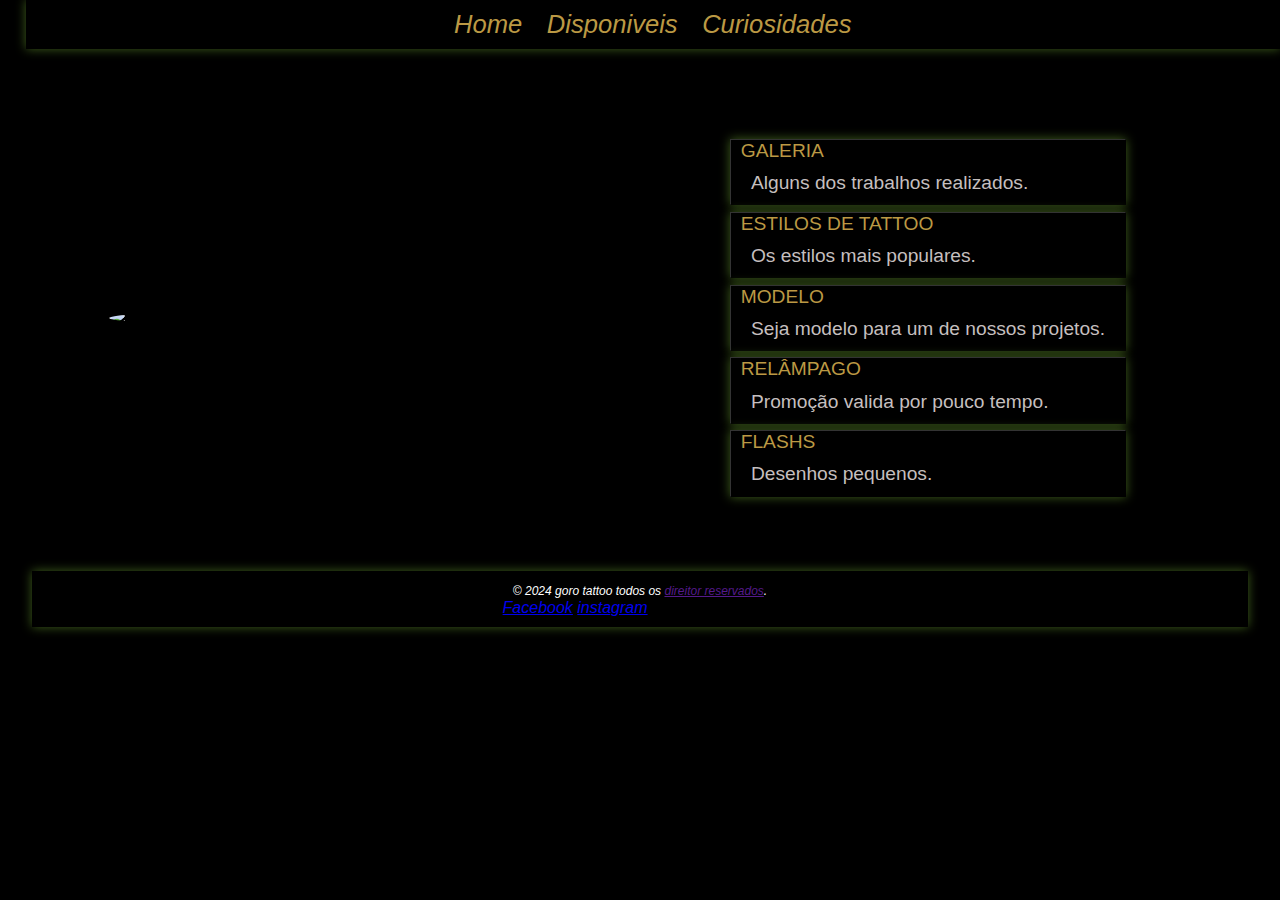
==== index.html @ a53dd67e "leve alteração na pagina construcao" ====
<!DOCTYPE html>
<html lang="pt-br">
<head>
    <meta charset="UTF-8">
    <meta name="viewport" content="width=device-width, initial-scale=1.0">
    <link rel="stylesheet" href="style.css">
    <title>Home</title>
</head>
<body>
    <header>
        <nav rule="navigation">
          <a href="index.html">Home</a>
          <a href="construcao.html">Disponiveis</a>
          <a href="curiosidades.html">Curiosidades</a>
       </nav>
   </header>
     
   <main>

             <picture>
                 <img class="arac" src="assets/imagens/icons/logo goro 1.png" alt="aranha viuva negra">
               </picture>
       
      <aside>
          
          <div class="painel">
              <a href="galeria.html">GALERIA</a>
                  <p>Alguns dos trabalhos realizados.</p>
          </div>
          <div class="painel">
              <a href="estilosTattoo.html">ESTILOS DE TATTOO</a>
                  <p>Os estilos mais populares.</p>
          </div>
          <div class="painel">
              <a href="modelo.html">MODELO</a>
                  <p>Seja modelo para um de nossos projetos.</p>
          </div>
          <div class="painel">
              <a href="construcao.html">RELÂMPAGO</a>
                  <p>Promoção valida por pouco tempo.</p>
          </div>
          <div class="painel">
              <a href="construcao.html">FLASHS</a>
                  <p> Desenhos pequenos.</p>
          </div>
      </aside>
   </main>
   
   <footer>
       <div>
          <p>&copy; 2024 <em>goro tattoo</em> todos os <a href="">direitor reservados</a>.</p>
          
          <nav>
          <a href="https://www.facebook.com/ericlei.lima.96/photos" target="blank">Facebook</a>
          <a href="https://www.instagram.com/goro_tattooo/" target="blank">instagram</a>  
          </nav>
       </div>    
   </footer>
</body>
</html>
---- style.css ----
*{
    padding: 0;
    margin: 0;
    box-sizing: border-box;
}

body{
    background-color: black;
    background-image: url(assets/teia-de-aranha.jpg);
   /* background-repeat: ;
    background-position: ;*/
   /*background-size: contain;revisar mais tarde*/

    background-size: cover;
    background-position: center center;
   
    align-items: center;
    font-family: Georgia,Arial,Helvetica,sans-serif;
}

@charset "UTF-8";
/*============================================= RESET PARA AS SEGUINTES FUNÇOES ===========================*/


main{
    display: flex;
    justify-content: center;
    align-items: center;
    padding: 30px 0%;
}

h1,h2,h3{
    text-align: center;
    font-family: Georgia,Arial,Helvetica,sans-serif;
    font-size: 3em;
    font-weight: 900;
    color: rgb(106, 106, 11);
}

h1:hover{
    color: rgb(83, 83, 8);
}

p{  
    /*text-indent: 4%; verificar*/
    color: rgb(248, 248, 248);
    /*font-size: max(15px, 1vw);*/
    font-size: 90;
    line-height: 1.3 vw;
    margin: 0.8vw;
 
}

#video{
    box-shadow: 1.5px 1.5px 10px rgba(255, 0, 0, 0.877);
    padding: 4px;
    display: block;
    width: 55vw;
    justify-content: center;
    margin: 20px auto;
    border-radius: 9px;
}

/*============================================= HEADER ===========================*/
header{
    margin-left: 2vw;
    align-items: center;
    margin-bottom: 15px;
    background: rgb(0, 0, 0);
    box-shadow: 0px 0px 10px rgba(132, 197, 57, 0.486);
    padding: 10px;
    display: flex;/*verificar*/
    justify-content: space-around; /*verificar*/
    font-style: italic;
}


header >  nav > a{
    font-size: max(11px, 2vw);
    text-decoration: none;
    padding: 10px;
    color: #b94;
   /*background: url(assets/nav.jpg) no-repeat 1vw;*/

}

header > nav > a:hover{
    color: rgb(106, 106, 11);
}

nav.sociais{
    padding-left: 700px;
 }

img{
    width:45vw;
    max-width: 650px;
    margin: auto;
    display: flex;   /*verificar*/
}

.arac{
    height: 100%;
    border-radius: 50%;
    box-shadow: 0px 0px 5px rgb(0, 0, 0);
}

/*============================================= PAINÉL ===========================*/
  

aside{
    margin: 3vw;
    max-width: max(250px 4vw);
}

.painel{
    border: 1px outset #272727;/*verificar a cor*/
    border-color: rgba(0, 0, 0, 0.611);
    box-shadow: 0px 0px 10px rgba(132, 197, 57, 0.486);/*verificar*/
    background-color: black;/*verificar a cor*/
    margin: 0.5vw; 
    padding: 0px 10px;
    color: #c4b48a;
}
.painel > p{
    color:rgb(197, 191, 191);
    font-size: max(7px, 1.5vw);
}

.painel > a{
    color: #b94;
    text-decoration: none;
    font-size: max(10px, 1.5vw);
}

.painel > a:hover{
    color:rgba(169, 145, 11, 0.576);
}

/*============================================= GALERIA ===========================*/
.gallery-container{
    display: flex;
    flex-wrap: wrap;
    justify-content: space-evenly;
    gap: 2vw;
    padding: 0.2vw;
    margin: 3%;
}

.gallery-items:hover{
    transform: scale(1.2);
    filter: none; 
}

.gallery-items{
    width: 340px;
    height: 250px;
    border: 7px solid rgb(106, 106, 11);
    box-shadow: 5px 5px 5px black;
    flex-grow: 1;
    filter: grayscale(100%);
    transition: transform 0.3s linear;
} 

.gallery-items > img{
    width: 100%;
    height: 100%;
    object-fit: cover;
}

/*============================================= ESPELHO ===========================*/
#container-principal{
    display: grid;        /*GRID = grade*/
    gap: 8px;              /*GAP = espaçamero*/
    grid-template-columns: 1fr 1fr;
    
    border: 2px solid rgb(111, 0, 255);
    background-color: rgb(3, 173, 173);
    margin: 4px; 
   
}

#container3{
    background-image: url('https://nrstudios.co.uk/wp-content/uploads/Cristian-5.jpg');

    background-size: cover; /* Ajusta a imagem para cobrir toda a div */
    background-position: center; /* Centraliza a imagem */
    background-repeat: no-repeat;

    border: 5px solid rgb(204, 186, 22);
    width: 100%;
    max-width: 100%;
    
    display: inline-block;
    /*display: grid;*/
    grid-template-columns: 1fr;
    align-items: center;
}

#containerX > img{
    border: 6px solid rgb(140, 17, 211); 
    margin: 4px;
    width: 100%;
    max-width: 100%;
 }

.box{
    display: grid;
    background-color: greenyellow;
    border: 2px solid rgb(255, 208, 0);
   
    width: 100%;
    max-width: 100%;
}

#container2{ 
    display: grid;
    border: 4px solid green;
    grid-template-columns: 1fr 1fr 1fr 1fr;

}
#container2 > div {
    display: grid;
    border: 3px solid rgb(213, 47, 255);  
    margin: 3px;
    
}

.divToMirror > img{
    border: 4px solid black;
    transition: transform 0.3s ease; /* Tempo e suavidade da transição */
    width: 100%;
    max-width: 100%;
}

.divToMirror > img:hover {
    transform: scale(1.2); /* Faz o zoom na imagem, aumentando 10% */
}
/*=================================================DIV OCULTA================================*/
#oculta img{
    width: 20%;
}

#oculta a > img{
    width: 20%;
}


/*============================================= MODELO ===========================*/
.model{
    flex-direction:column;
}
.model  > img{   
    margin: 15px 10px;
}

.model p:first-letter{
    color: rgb(97, 8, 8);
    font-size:  max(15px, 3.5vw);
}
.model p{
    color: rgb(255, 255, 255);
    font-size: 17px;   
}
.model a{
    text-decoration: none;
}

/*============================================= ARTIGO ===========================*/
article{
   background: black;
   box-shadow: 0px 0px 20px rgba(132, 197, 57, 0.486);
   border-radius: 10px;
   display: inline;
   width: 70%;
   margin: 0%;
}

article >img{
    border-radius: 10px;
    margin: 1em;
    float:left;      /*verificar*/
    box-shadow: 0px 0px 10px rgba(132, 197, 57, 0.486);
    
}
article >img:hover{
    opacity: .5;
}


/*============================================= RODAPÉ ===========================*/
footer{
    width: 95%;
    margin: auto;
    background: rgb(0, 0, 0);
    box-shadow: 0px 0px 10px rgba(132, 197, 57, 0.486);
    padding: 10px;
    display: flex;/*verificar*/
    align-items: flex-end; 
    justify-content: space-around; /*verificar*/
    color: rgb(255, 255, 255);
    font-style: italic;
}

footer > div > p{
    color: rgb(255, 255, 255);
    display: inline;
    font-size: max(12px, 0.8vw);
}
footer > nav > a{
    font-size: max(15px, 2vw);
    color: #b94;
    text-decoration: none;/*revisar*/
    align-items: flex-end;
    flex-direction: column-reverse;
    justify-content: space-around;
}
.div > nav > a{
    text-decoration: none;
    color: rgb(106, 106, 11);
}

@media only screen and (max-width: 900px) {   
   main{
    flex-direction: column;
   }


@font-face {
    font-family: Chernobyl;
    src: url(fonts/Chernobyl.otf);
}  

h2{
    font-family: "Chernobyl";
    font-size: 3em;
  }
}
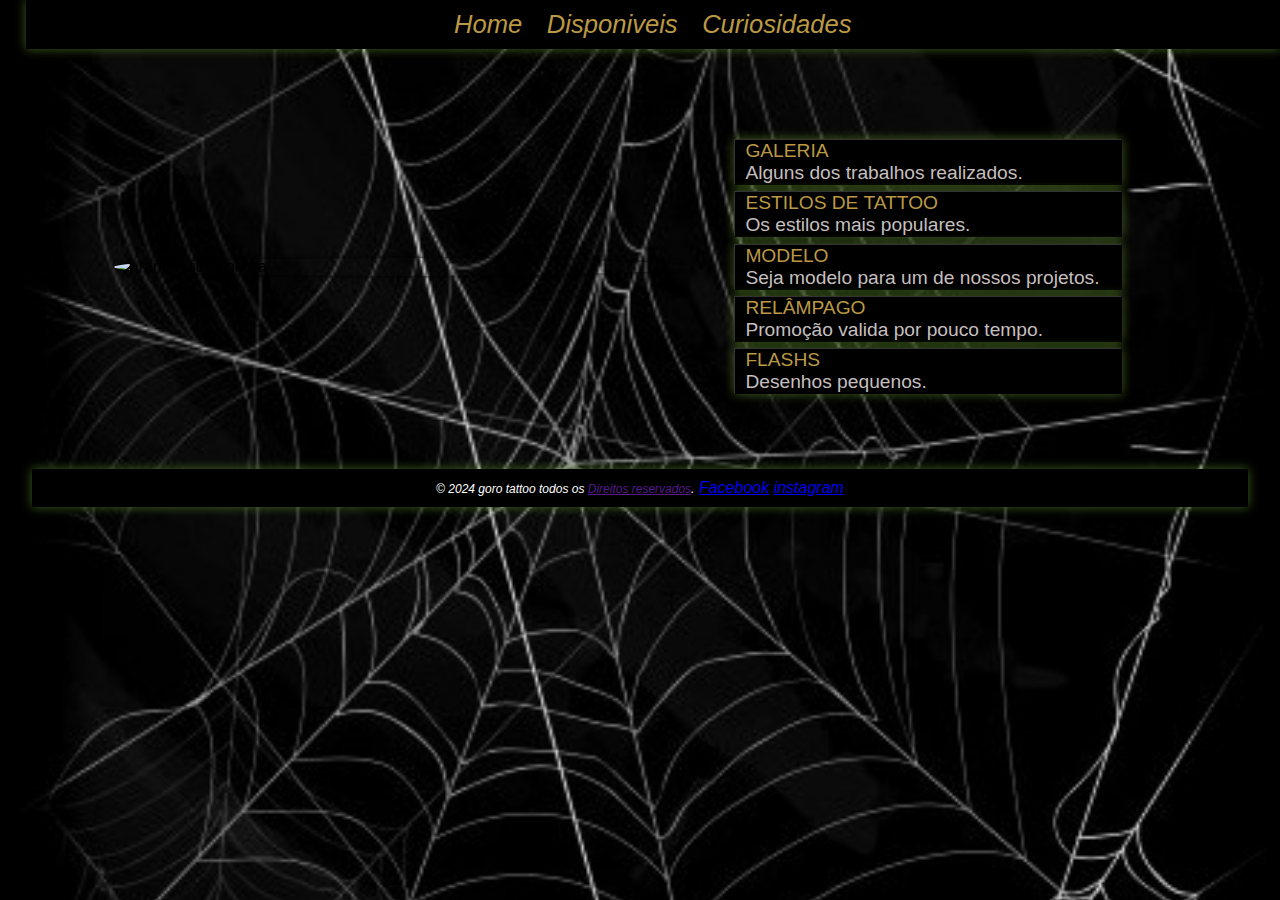
==== commit 629a574b: "Correçoes de outrografia em quase todas as paginas" ====
--- a/index.html
+++ b/index.html
@@ -48,12 +48,12 @@
    
    <footer>
        <div>
-          <p>&copy; 2024 <em>goro tattoo</em> todos os <a href="">direitor reservados</a>.</p>
+          <p>&copy; 2024 <em>goro tattoo</em> todos os <a href="">Direitos reservados</a>.</p>
           
-          <nav>
+         
           <a href="https://www.facebook.com/ericlei.lima.96/photos" target="blank">Facebook</a>
           <a href="https://www.instagram.com/goro_tattooo/" target="blank">instagram</a>  
-          </nav>
+         
        </div>    
    </footer>
 </body>
--- a/style.css
+++ b/style.css
@@ -4,17 +4,18 @@
     margin: 0;
     box-sizing: border-box;
 }
+hr{
+    margin: 2.3em;
+}
 
 body{
     background-color: black;
-    background-image: url(assets/teia-de-aranha.jpg);
-   /* background-repeat: ;
-    background-position: ;*/
+    background-image: url(assets/imagens/icons/teia-de-aranha-\ Z.jpg);
+    background-repeat: no-repeat;
+   /* background-position: ;*/
    /*background-size: contain;revisar mais tarde*/
-
     background-size: cover;
     background-position: center center;
-   
     align-items: center;
     font-family: Georgia,Arial,Helvetica,sans-serif;
 }
@@ -33,7 +34,7 @@
 h1,h2,h3{
     text-align: center;
     font-family: Georgia,Arial,Helvetica,sans-serif;
-    font-size: 3em;
+    font-size: 2em;
     font-weight: 900;
     color: rgb(106, 106, 11);
 }
@@ -42,21 +43,14 @@
     color: rgb(83, 83, 8);
 }
 
-p{  
-    /*text-indent: 4%; verificar*/
-    color: rgb(248, 248, 248);
-    /*font-size: max(15px, 1vw);*/
-    font-size: 90;
-    line-height: 1.3 vw;
-    margin: 0.8vw;
- 
-}
+
 
 #video{
-    box-shadow: 1.5px 1.5px 10px rgba(255, 0, 0, 0.877);
+    box-shadow: 1.5px 1.5px 10px #b94;
     padding: 4px;
     display: block;
-    width: 55vw;
+    width: 65vw;
+    max-width: 700px;
     justify-content: center;
     margin: 20px auto;
     border-radius: 9px;
@@ -99,195 +93,6 @@
     margin: auto;
     display: flex;   /*verificar*/
 }
-
-.arac{
-    height: 100%;
-    border-radius: 50%;
-    box-shadow: 0px 0px 5px rgb(0, 0, 0);
-}
-
-/*============================================= PAINÉL ===========================*/
-  
-
-aside{
-    margin: 3vw;
-    max-width: max(250px 4vw);
-}
-
-.painel{
-    border: 1px outset #272727;/*verificar a cor*/
-    border-color: rgba(0, 0, 0, 0.611);
-    box-shadow: 0px 0px 10px rgba(132, 197, 57, 0.486);/*verificar*/
-    background-color: black;/*verificar a cor*/
-    margin: 0.5vw; 
-    padding: 0px 10px;
-    color: #c4b48a;
-}
-.painel > p{
-    color:rgb(197, 191, 191);
-    font-size: max(7px, 1.5vw);
-}
-
-.painel > a{
-    color: #b94;
-    text-decoration: none;
-    font-size: max(10px, 1.5vw);
-}
-
-.painel > a:hover{
-    color:rgba(169, 145, 11, 0.576);
-}
-
-/*============================================= GALERIA ===========================*/
-.gallery-container{
-    display: flex;
-    flex-wrap: wrap;
-    justify-content: space-evenly;
-    gap: 2vw;
-    padding: 0.2vw;
-    margin: 3%;
-}
-
-.gallery-items:hover{
-    transform: scale(1.2);
-    filter: none; 
-}
-
-.gallery-items{
-    width: 340px;
-    height: 250px;
-    border: 7px solid rgb(106, 106, 11);
-    box-shadow: 5px 5px 5px black;
-    flex-grow: 1;
-    filter: grayscale(100%);
-    transition: transform 0.3s linear;
-} 
-
-.gallery-items > img{
-    width: 100%;
-    height: 100%;
-    object-fit: cover;
-}
-
-/*============================================= ESPELHO ===========================*/
-#container-principal{
-    display: grid;        /*GRID = grade*/
-    gap: 8px;              /*GAP = espaçamero*/
-    grid-template-columns: 1fr 1fr;
-    
-    border: 2px solid rgb(111, 0, 255);
-    background-color: rgb(3, 173, 173);
-    margin: 4px; 
-   
-}
-
-#container3{
-    background-image: url('https://nrstudios.co.uk/wp-content/uploads/Cristian-5.jpg');
-
-    background-size: cover; /* Ajusta a imagem para cobrir toda a div */
-    background-position: center; /* Centraliza a imagem */
-    background-repeat: no-repeat;
-
-    border: 5px solid rgb(204, 186, 22);
-    width: 100%;
-    max-width: 100%;
-    
-    display: inline-block;
-    /*display: grid;*/
-    grid-template-columns: 1fr;
-    align-items: center;
-}
-
-#containerX > img{
-    border: 6px solid rgb(140, 17, 211); 
-    margin: 4px;
-    width: 100%;
-    max-width: 100%;
- }
-
-.box{
-    display: grid;
-    background-color: greenyellow;
-    border: 2px solid rgb(255, 208, 0);
-   
-    width: 100%;
-    max-width: 100%;
-}
-
-#container2{ 
-    display: grid;
-    border: 4px solid green;
-    grid-template-columns: 1fr 1fr 1fr 1fr;
-
-}
-#container2 > div {
-    display: grid;
-    border: 3px solid rgb(213, 47, 255);  
-    margin: 3px;
-    
-}
-
-.divToMirror > img{
-    border: 4px solid black;
-    transition: transform 0.3s ease; /* Tempo e suavidade da transição */
-    width: 100%;
-    max-width: 100%;
-}
-
-.divToMirror > img:hover {
-    transform: scale(1.2); /* Faz o zoom na imagem, aumentando 10% */
-}
-/*=================================================DIV OCULTA================================*/
-#oculta img{
-    width: 20%;
-}
-
-#oculta a > img{
-    width: 20%;
-}
-
-
-/*============================================= MODELO ===========================*/
-.model{
-    flex-direction:column;
-}
-.model  > img{   
-    margin: 15px 10px;
-}
-
-.model p:first-letter{
-    color: rgb(97, 8, 8);
-    font-size:  max(15px, 3.5vw);
-}
-.model p{
-    color: rgb(255, 255, 255);
-    font-size: 17px;   
-}
-.model a{
-    text-decoration: none;
-}
-
-/*============================================= ARTIGO ===========================*/
-article{
-   background: black;
-   box-shadow: 0px 0px 20px rgba(132, 197, 57, 0.486);
-   border-radius: 10px;
-   display: inline;
-   width: 70%;
-   margin: 0%;
-}
-
-article >img{
-    border-radius: 10px;
-    margin: 1em;
-    float:left;      /*verificar*/
-    box-shadow: 0px 0px 10px rgba(132, 197, 57, 0.486);
-    
-}
-article >img:hover{
-    opacity: .5;
-}
-
 
 /*============================================= RODAPÉ ===========================*/
 footer{
@@ -309,6 +114,7 @@
     font-size: max(12px, 0.8vw);
 }
 footer > nav > a{
+    
     font-size: max(15px, 2vw);
     color: #b94;
     text-decoration: none;/*revisar*/
@@ -321,19 +127,194 @@
     color: rgb(106, 106, 11);
 }
 
+/*====================LOGO=====================*/
+.arac{
+    height: 100%;
+    border-radius: 50%;
+    box-shadow: 0px 0px 5px rgb(0, 0, 0);
+}
+
+/*============================================= PAINÉL ===========================*/
+  
+
+aside{
+    margin: 3vw;
+    width: 40vw;
+    max-width: 400px;
+}
+
+.painel{
+    border: 1px outset #272727;/*verificar a cor*/
+    border-color: rgba(0, 0, 0, 0.611);
+    box-shadow: 0px 0px 10px rgba(132, 197, 57, 0.486);/*verificar*/
+    background-color: black;/*verificar a cor*/
+    margin: 0.5vw; 
+    padding: 0px 10px;
+    color: #c4b48a;
+}
+.painel > p{
+    color:rgb(197, 191, 191);
+    font-size: max(7px, 1.5vw);
+}
+
+.painel > a{
+    color: #b94;
+    text-decoration: none;
+    font-size: max(10px, 1.5vw);
+}
+
+.painel > a:hover{
+    color:rgba(169, 145, 11, 0.576);
+}
+
+/*============================================= GALERIA ===========================*/
+.gallery-container{
+    display: flex;
+    flex-wrap: wrap;
+    justify-content: space-evenly;
+    gap: 2vw;
+    padding: 0.2vw;
+    margin: 3%;
+}
+
+.gallery-items:hover{
+    transform: scale(1.2);
+    filter: none; 
+}
+
+.gallery-items{
+    width: 340px;
+    height: 250px;
+    border: 7px solid rgb(106, 106, 11);
+    box-shadow: 5px 5px 5px black;
+    flex-grow: 1;
+    filter: grayscale(100%);
+    transition: transform 0.3s linear;
+} 
+
+.gallery-items > img{
+    width: 100%;
+    height: 100%;
+    object-fit: cover;
+}
+
+/*============================================= ESPELHO ===========================*/
+#container-principal{
+    display: grid;        /*GRID = grade*/
+    gap: 8px;              /*GAP = espaçamero*/
+    grid-template-columns: 1fr 1fr;
+    
+    border: 2px solid rgb(111, 0, 255);
+    background-color: rgb(3, 173, 173);
+    margin: 4px; 
+   
+}
+
+#container3{
+    background-image: url('https://nrstudios.co.uk/wp-content/uploads/Cristian-5.jpg');
+
+    background-size: cover; /* Ajusta a imagem para cobrir toda a div */
+    background-position: center; /* Centraliza a imagem */
+    background-repeat: no-repeat;
+
+    border: 5px solid rgb(204, 186, 22);
+    width: 100%;
+    max-width: 100%;
+    
+    display: inline-block;
+    /*display: grid;*/
+    grid-template-columns: 1fr;
+    align-items: center;
+}
+
+#containerX > img{
+    border: 6px solid rgb(140, 17, 211); 
+    margin: 4px;
+    width: 100%;
+    max-width: 100%;
+ }
+
+.box{
+    display: grid;
+    background-color: greenyellow;
+    border: 2px solid rgb(255, 208, 0);
+   
+    width: 100%;
+    max-width: 100%;
+}
+
+#container2{ 
+    display: grid;
+    border: 4px solid green;
+    grid-template-columns: 1fr 1fr 1fr 1fr;
+
+}
+#container2 > div {
+    display: grid;
+    border: 3px solid rgb(213, 47, 255);  
+    margin: 3px;
+    
+}
+
+.divToMirror > img{
+    border: 4px solid black;
+    transition: transform 0.3s ease; /* Tempo e suavidade da transição */
+    width: 100%;
+    max-width: 100%;
+}
+
+.divToMirror > img:hover {
+    transform: scale(1.2); /* Faz o zoom na imagem, aumentando 10% */
+}
+/*=================================================DIV OCULTA================================*/
+#oculta img{
+    width: 20%;
+}
+
+#oculta a > img{
+    width: 20%;
+}
+
+
+/*================================== ARTIGO & CURIOSIDADES & ESTILOS DE TATTOO=====================*/
+article{
+    flex-direction:column;
+   background: black;
+   box-shadow: 0px 0px 20px rgba(132, 197, 57, 0.486);
+   border-radius: 10px;
+   display: inline;
+   width: 90%;
+   margin: 0%;
+}
+
+article >img{
+    margin: 15px 10px;
+    border-radius: 10px;
+    margin: 1em;
+    float:left;      /*verificar*/
+    box-shadow: 0px 0px 20px rgba(196, 65, 5, 0.651);
+}
+article >img:hover{
+    opacity: .7;
+}
+article > p {
+   margin: 1.5em;
+    color: rgb(255, 255, 255);
+    font-size: max(16px, 1.5vw);
+}
+
+article >  p:first-letter{
+    color: rgb(97, 8, 8);
+    font-size:  max(20px, 2vw);
+}
+
 @media only screen and (max-width: 900px) {   
    main{
     flex-direction: column;
    }
 
-
 @font-face {
     font-family: Chernobyl;
     src: url(fonts/Chernobyl.otf);
 }  
-
-h2{
-    font-family: "Chernobyl";
-    font-size: 3em;
-  }
 }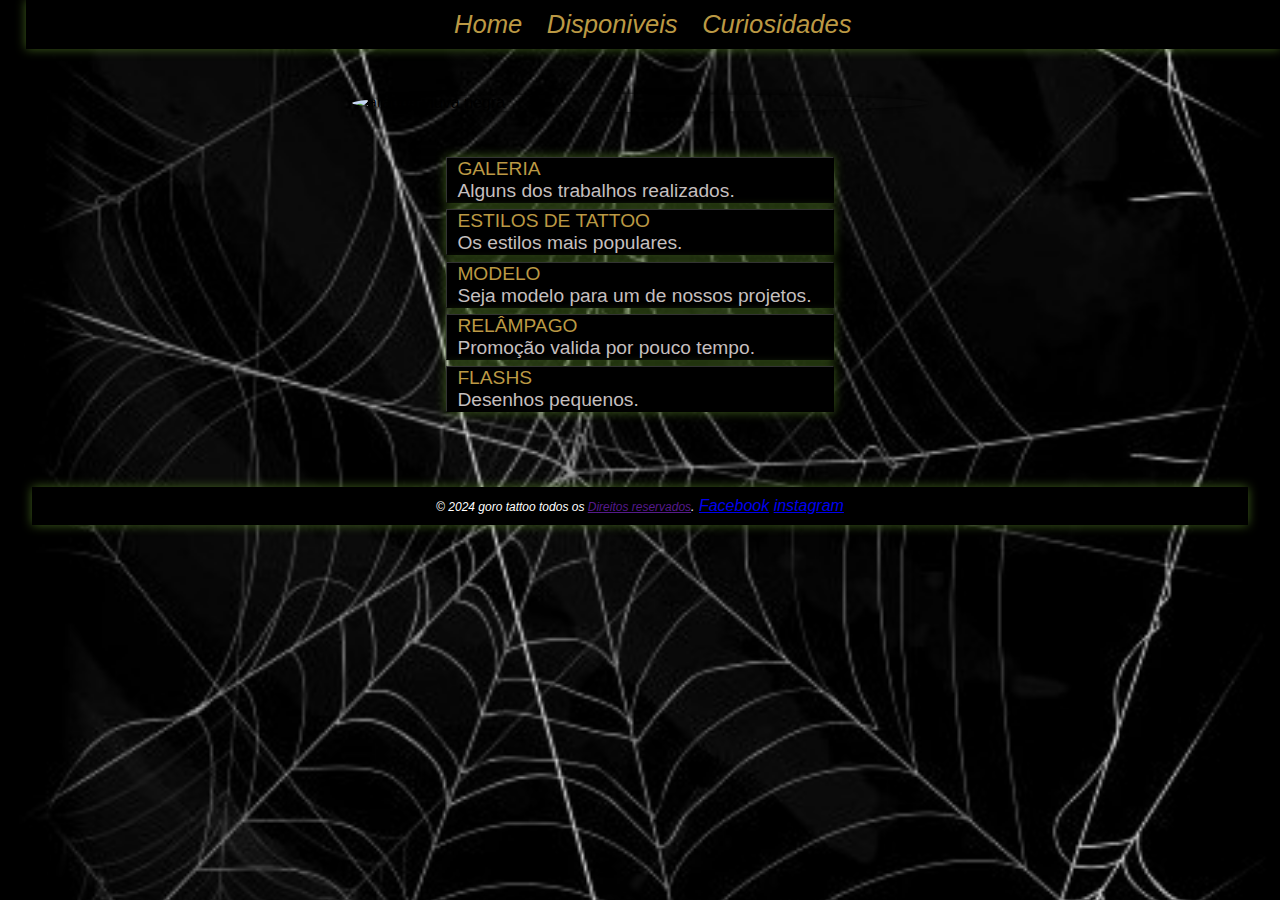
==== commit bc020952: "Ajustes finos em algumas paginas" ====
--- a/index.html
+++ b/index.html
@@ -10,7 +10,7 @@
     <header>
         <nav rule="navigation">
           <a href="index.html">Home</a>
-          <a href="construcao.html">Disponiveis</a>
+          <a href="disponiveis.html">Disponiveis</a>
           <a href="curiosidades.html">Curiosidades</a>
        </nav>
    </header>
--- a/style.css
+++ b/style.css
@@ -26,7 +26,7 @@
 
 main{
     display: flex;
-    justify-content: center;
+    flex-direction: column;
     align-items: center;
     padding: 30px 0%;
 }
@@ -276,9 +276,9 @@
 }
 
 
-/*================================== ARTIGO & CURIOSIDADES & ESTILOS DE TATTOO=====================*/
+/*================================== MODELO & CURIOSIDADES & ESTILOS DE TATTOO=====================*/
 article{
-    flex-direction:column;
+   flex-direction:column;
    background: black;
    box-shadow: 0px 0px 20px rgba(132, 197, 57, 0.486);
    border-radius: 10px;
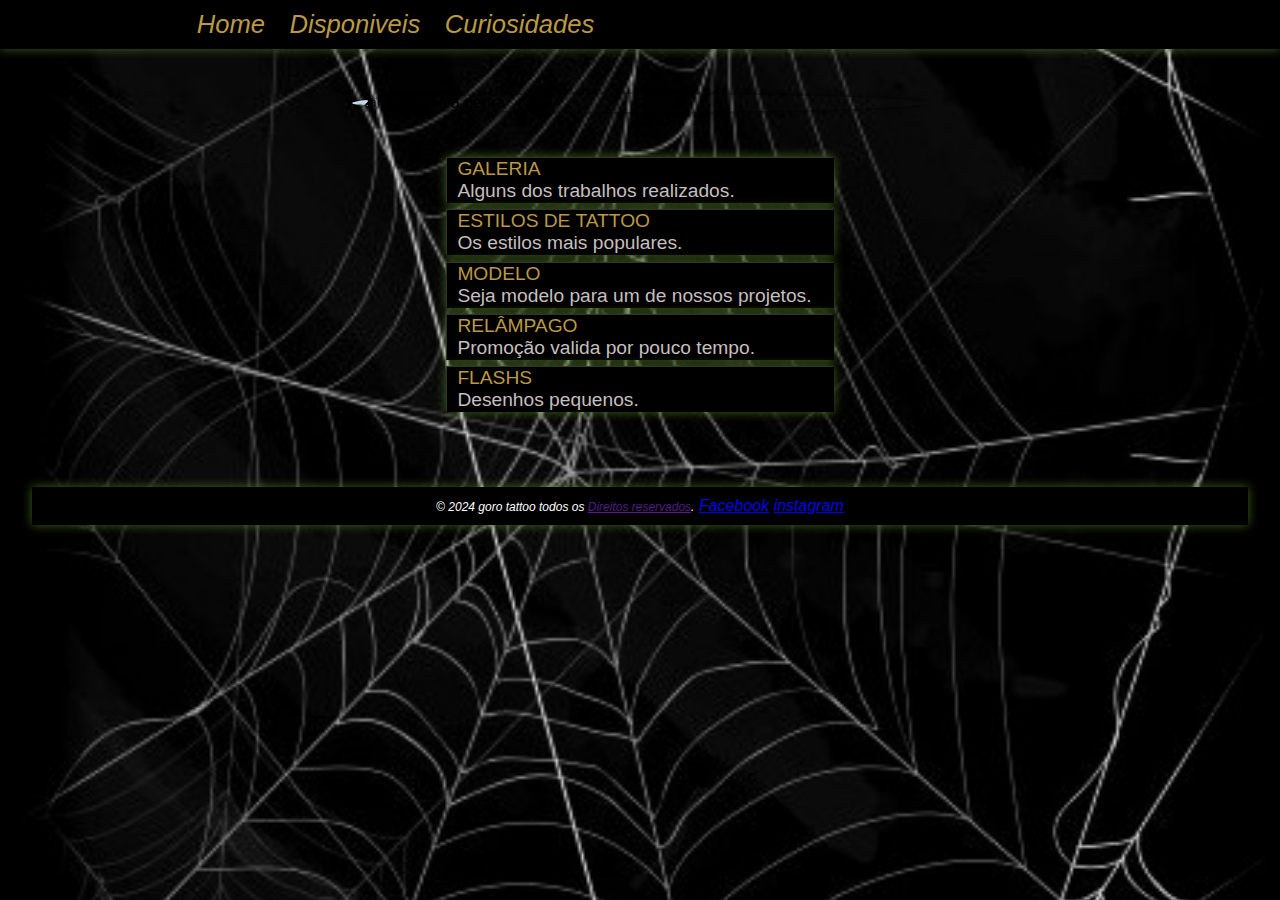
==== commit 45880981: "Alteramos o cabeçalho de todas as paginas" ====
--- a/index.html
+++ b/index.html
@@ -8,12 +8,24 @@
 </head>
 <body>
     <header>
-        <nav rule="navigation">
-          <a href="index.html">Home</a>
-          <a href="disponiveis.html">Disponiveis</a>
-          <a href="curiosidades.html">Curiosidades</a>
-       </nav>
-   </header>
+        <nav>
+            <a href="index.html">Home</a>
+            <a href="disponiveis.html">Disponiveis</a>
+            <a href="curiosidades.html">Curiosidades</a>
+        </nav>
+            <div class="logos">
+                <a href="https://www.instagram.com/goro_tattooo/" target="_blank">
+                   <img src="assets/imagens/icons/logoInstagram.png" alt=""  title="Instagram">
+                </a>
+
+                <a href="https://www.facebook.com/ericlei.lima.9/photos" target="_blank">
+                    <img src="assets/imagens/icons/logoFacebook.png" alt="" title="Facebook">
+                </a>
+                <a href="https://wa.me/5541996607553" target="_blank">
+                    <img src="assets/imagens/icons/logoWhatsapp.png" alt="" title="WhatsApp">
+                </a>
+            </div> 
+    </header>
      
    <main>
 
--- a/style.css
+++ b/style.css
@@ -57,20 +57,27 @@
 }
 
 /*============================================= HEADER ===========================*/
+
+.logos img{
+    display: inline-block;
+    width: 3.3vw;
+}
+.logos a{
+    text-decoration: none;
+}
 header{
-    margin-left: 2vw;
     align-items: center;
     margin-bottom: 15px;
     background: rgb(0, 0, 0);
     box-shadow: 0px 0px 10px rgba(132, 197, 57, 0.486);
     padding: 10px;
-    display: flex;/*verificar*/
-    justify-content: space-around; /*verificar*/
+    display: flex;
+    justify-content: space-around;
     font-style: italic;
 }
 
 
-header >  nav > a{
+header > nav > a{
     font-size: max(11px, 2vw);
     text-decoration: none;
     padding: 10px;
@@ -89,6 +96,7 @@
 
 img{
     width:45vw;
+    min-height: ;
     max-width: 650px;
     margin: auto;
     display: flex;   /*verificar*/
@@ -183,13 +191,12 @@
 }
 
 .gallery-items{
-    width: 340px;
-    height: 250px;
-    border: 7px solid rgb(106, 106, 11);
-    box-shadow: 5px 5px 5px black;
+    width: 200px;
+    height: 200px;
+    border-radius: 10px;
+    box-shadow: 5px 5px 5px rgba(139, 139, 0, 0.671);
     flex-grow: 1;
-    filter: grayscale(100%);
-    transition: transform 0.3s linear;
+    transition: transform 0.4s linear;
 } 
 
 .gallery-items > img{
@@ -200,72 +207,80 @@
 
 /*============================================= ESPELHO ===========================*/
 #container-principal{
+    width: 98%;
     display: grid;        /*GRID = grade*/
     gap: 8px;              /*GAP = espaçamero*/
     grid-template-columns: 1fr 1fr;
-    
-    border: 2px solid rgb(111, 0, 255);
-    background-color: rgb(3, 173, 173);
+    background-color: rgb(0, 0, 0);
     margin: 4px; 
-   
-}
+}
+@media(max-width: 650px){
+    #container-principal{
+        display: block;
+    }
+    #container2{
+     margin-left: 3.5vw;
+    }
+}
+
+#container2{
+    display: grid;
+    grid-template-columns: 1fr 1fr 1fr;
+    width: 94%;
+    min-width: 400px;
+}
+
+#container2 > div {
+    background-color: rgb(31, 26, 14);
+    box-shadow: 1.5px 1.5px 10px rgb(170, 145, 5);
+    display: grid;  
+    margin: 4px;
+    padding: 0.5vw;
+}
+
+#container2 > div > p{
+   color: white;
+   padding: 2px 8px 2px 8px;
+   font-size: max(9px, 1.2vw);
+}
+
+
+.divToMirror > img{
+    transition: transform 0.3s ease; /* Tempo e suavidade da transição */
+    width: 100%;
+    max-width: 100%;
+    border-radius: 2vw;
+    padding: 2px 8px 2px 8px;
+    box-shadow: 0.1px 0.11px  15px rgba(168, 8, 8, 0.884);
+}
+.divToMirror > img:hover {
+    transform: scale(1.2); /* Faz o zoom na imagem, aumentando 10% */
+}
+
 
 #container3{
     background-image: url('https://nrstudios.co.uk/wp-content/uploads/Cristian-5.jpg');
-
     background-size: cover; /* Ajusta a imagem para cobrir toda a div */
     background-position: center; /* Centraliza a imagem */
     background-repeat: no-repeat;
-
-    border: 5px solid rgb(204, 186, 22);
-    width: 100%;
+    box-shadow: 0.1px 0.1px 15px rgb(170, 145, 5);
     max-width: 100%;
-    
     display: inline-block;
-    /*display: grid;*/
-    grid-template-columns: 1fr;
-    align-items: center;
+    text-align: center;
 }
 
 #containerX > img{
-    border: 6px solid rgb(140, 17, 211); 
-    margin: 4px;
-    width: 100%;
+    margin: 1.3vw 0vw 1.3vw 1.3vw;
+    padding: 0.7vw;
+    border: 3px solid rgb(0, 0, 0);
+    box-shadow: 0px 0px 20px rgba(231, 74, 1, 0.822); 
+    width: 95%;
     max-width: 100%;
  }
-
-.box{
-    display: grid;
-    background-color: greenyellow;
-    border: 2px solid rgb(255, 208, 0);
-   
-    width: 100%;
-    max-width: 100%;
-}
-
-#container2{ 
-    display: grid;
-    border: 4px solid green;
-    grid-template-columns: 1fr 1fr 1fr 1fr;
-
-}
-#container2 > div {
-    display: grid;
-    border: 3px solid rgb(213, 47, 255);  
-    margin: 3px;
-    
-}
-
-.divToMirror > img{
-    border: 4px solid black;
-    transition: transform 0.3s ease; /* Tempo e suavidade da transição */
-    width: 100%;
-    max-width: 100%;
-}
-
-.divToMirror > img:hover {
-    transform: scale(1.2); /* Faz o zoom na imagem, aumentando 10% */
-}
+ #containerX  p {
+    color: white;
+ }
+
 /*=================================================DIV OCULTA================================*/
 #oculta img{
     width: 20%;
@@ -273,6 +288,36 @@
 
 #oculta a > img{
     width: 20%;
+}
+#oculta > p{
+   color: white;
+}
+#divInvisivel{
+    display: none;
+    padding: 15px;
+}
+#divInvisivel > p{
+   color: white;
+   text-align: center;
+   margin: 1.5vw 0vw 1.5vw 0vw;
+}
+
+
+.divInvisivel  > a img{
+    margin: auto;
+    width: 20vw;
+    box-shadow: 0px 0px 20px rgb(132, 197, 57);
+}
+
+.divInvisivel > img{
+    margin: auto;
+    width: 20vw;
+    box-shadow: 0px 0px 20px rgb(132, 197, 57);
+}
+@media(max-width: 650px){
+    .divInvisivel  img{  
+        width: 60vw;
+    }
 }
 
 
@@ -299,14 +344,15 @@
 }
 article > p {
    margin: 1.5em;
-    color: rgb(255, 255, 255);
-    font-size: max(16px, 1.5vw);
+   color: rgb(255, 255, 255);
+   font-size: max(16px, 1.5vw);
 }
 
 article >  p:first-letter{
     color: rgb(97, 8, 8);
     font-size:  max(20px, 2vw);
 }
+
 
 @media only screen and (max-width: 900px) {   
    main{
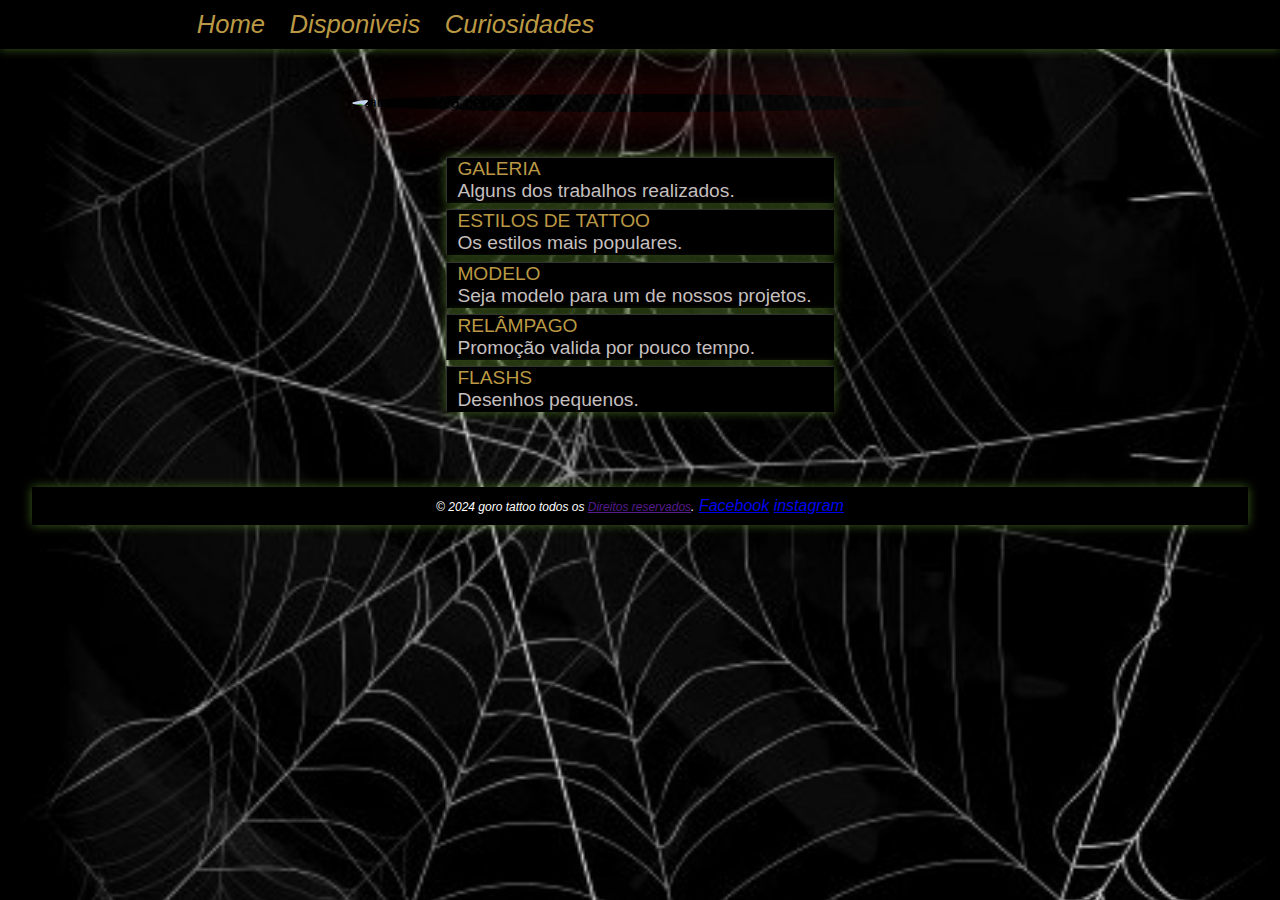
==== commit 96908adc: "Alteramos uma imagens da pagina Disponoveis" ====
--- a/index.html
+++ b/index.html
@@ -8,6 +8,7 @@
 </head>
 <body>
     <header>
+          
         <nav>
             <a href="index.html">Home</a>
             <a href="disponiveis.html">Disponiveis</a>
--- a/style.css
+++ b/style.css
@@ -62,6 +62,12 @@
     display: inline-block;
     width: 3.3vw;
 }
+@media(max-width: 650px){
+    .logos img{
+     width: 6vw;   
+   }
+}
+
 .logos a{
     text-decoration: none;
 }
@@ -139,7 +145,7 @@
 .arac{
     height: 100%;
     border-radius: 50%;
-    box-shadow: 0px 0px 5px rgb(0, 0, 0);
+    box-shadow: 0px 0px 50px rgb(102, 10, 10);
 }
 
 /*============================================= PAINÉL ===========================*/
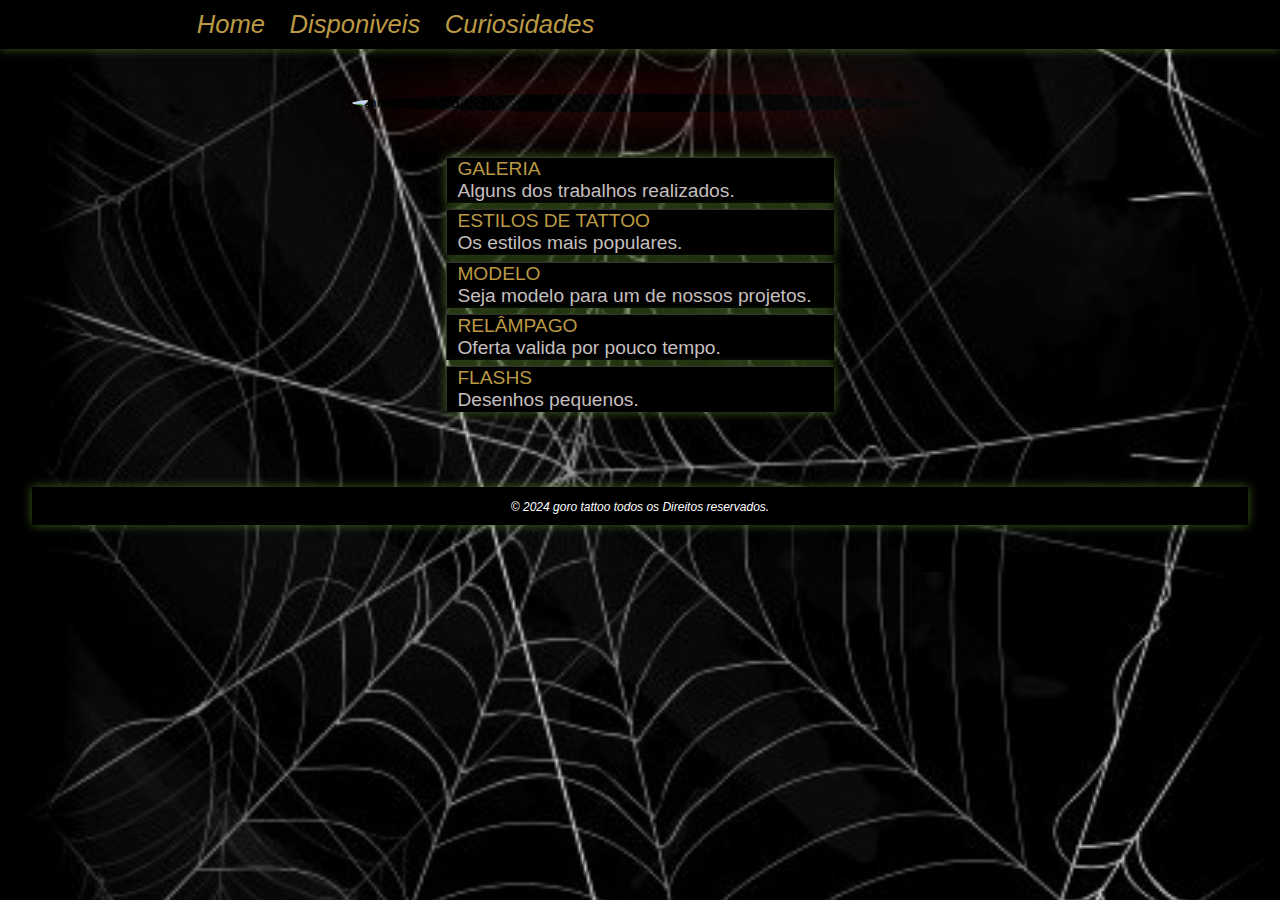
==== commit f47d098c: "Pequenas alterações em todas as paginas do site." ====
--- a/index.html
+++ b/index.html
@@ -32,7 +32,7 @@
 
              <picture>
                  <img class="arac" src="assets/imagens/icons/logo goro 1.png" alt="aranha viuva negra">
-               </picture>
+             </picture>
        
       <aside>
           
@@ -49,8 +49,8 @@
                   <p>Seja modelo para um de nossos projetos.</p>
           </div>
           <div class="painel">
-              <a href="construcao.html">RELÂMPAGO</a>
-                  <p>Promoção valida por pouco tempo.</p>
+              <a href="relampago.html">RELÂMPAGO</a>
+                  <p>Oferta valida por pouco tempo.</p>
           </div>
           <div class="painel">
               <a href="construcao.html">FLASHS</a>
@@ -61,12 +61,7 @@
    
    <footer>
        <div>
-          <p>&copy; 2024 <em>goro tattoo</em> todos os <a href="">Direitos reservados</a>.</p>
-          
-         
-          <a href="https://www.facebook.com/ericlei.lima.96/photos" target="blank">Facebook</a>
-          <a href="https://www.instagram.com/goro_tattooo/" target="blank">instagram</a>  
-         
+          <p>&copy; 2024 <em>goro tattoo</em> todos os Direitos reservados.</p> 
        </div>    
    </footer>
 </body>
--- a/style.css
+++ b/style.css
@@ -5,7 +5,7 @@
     box-sizing: border-box;
 }
 hr{
-    margin: 2.3em;
+    margin: 1vw;
 }
 
 body{
@@ -62,11 +62,6 @@
     display: inline-block;
     width: 3.3vw;
 }
-@media(max-width: 650px){
-    .logos img{
-     width: 6vw;   
-   }
-}
 
 .logos a{
     text-decoration: none;
@@ -82,7 +77,6 @@
     font-style: italic;
 }
 
-
 header > nav > a{
     font-size: max(11px, 2vw);
     text-decoration: none;
@@ -91,7 +85,16 @@
    /*background: url(assets/nav.jpg) no-repeat 1vw;*/
 
 }
-
+@media(max-width: 650px){
+    header > nav > a{
+        font-size: 4vw;  
+   }
+   .logos img{
+    display: block;
+    width: 6vw;
+   }
+
+}
 header > nav > a:hover{
     color: rgb(106, 106, 11);
 }
@@ -102,7 +105,6 @@
 
 img{
     width:45vw;
-    min-height: ;
     max-width: 650px;
     margin: auto;
     display: flex;   /*verificar*/
@@ -127,8 +129,7 @@
     display: inline;
     font-size: max(12px, 0.8vw);
 }
-footer > nav > a{
-    
+footer > nav > a{   
     font-size: max(15px, 2vw);
     color: #b94;
     text-decoration: none;/*revisar*/
@@ -146,6 +147,7 @@
     height: 100%;
     border-radius: 50%;
     box-shadow: 0px 0px 50px rgb(102, 10, 10);
+  
 }
 
 /*============================================= PAINÉL ===========================*/
@@ -155,6 +157,11 @@
     margin: 3vw;
     width: 40vw;
     max-width: 400px;
+}
+@media(max-width: 650px){
+     aside {
+        width: 60vw;
+     }  
 }
 
 .painel{
@@ -333,7 +340,8 @@
    background: black;
    box-shadow: 0px 0px 20px rgba(132, 197, 57, 0.486);
    border-radius: 10px;
-   display: inline;
+   display: grid;
+   justify-items: center;
    width: 90%;
    margin: 0%;
 }
@@ -349,7 +357,7 @@
     opacity: .7;
 }
 article > p {
-   margin: 1.5em;
+   margin: 0.5em;
    color: rgb(255, 255, 255);
    font-size: max(16px, 1.5vw);
 }
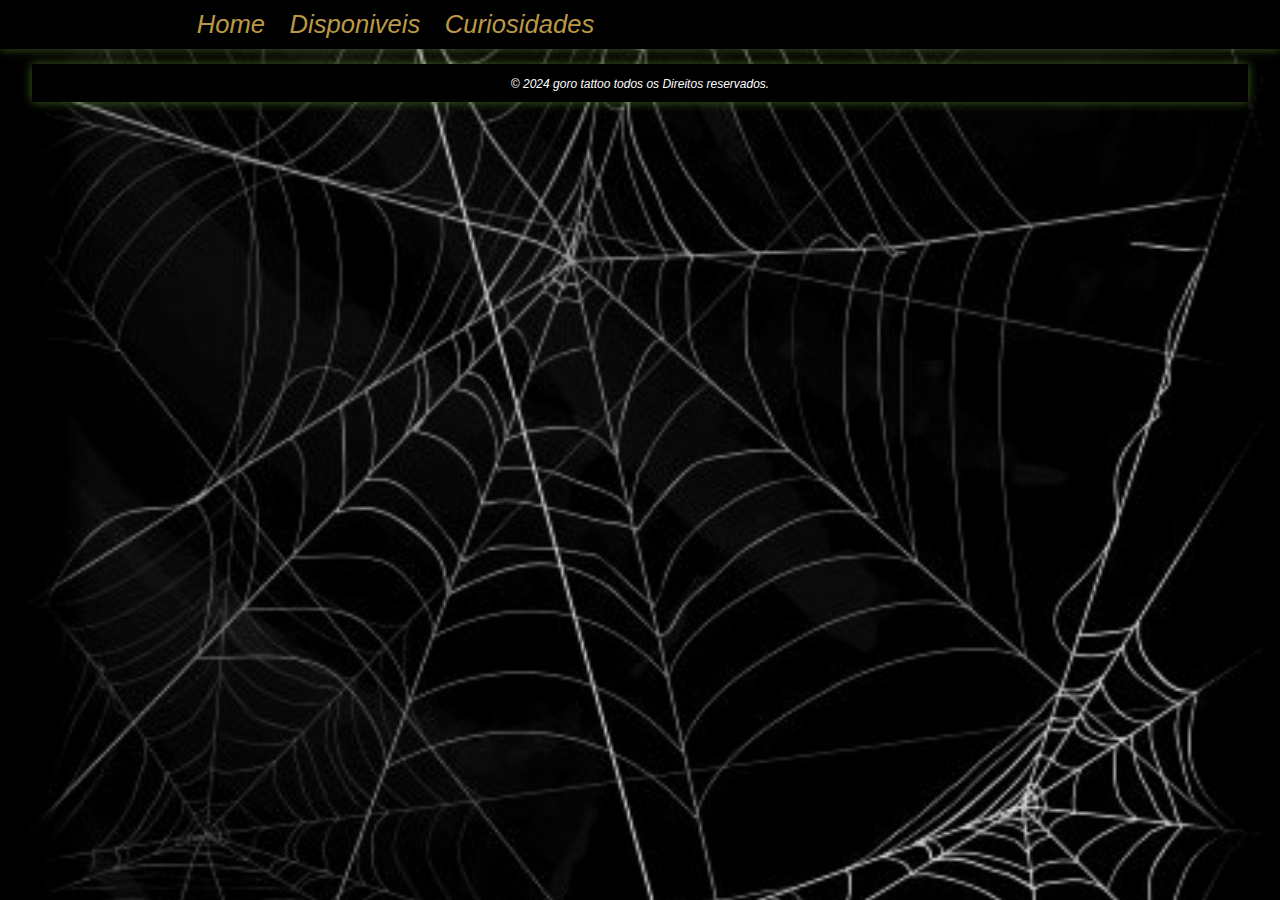
==== commit 0e74148d: "Adicionamos faicon ao projeto" ====
--- a/index.html
+++ b/index.html
@@ -3,6 +3,7 @@
 <head>
     <meta charset="UTF-8">
     <meta name="viewport" content="width=device-width, initial-scale=1.0">
+    <link rel="shortcut icon" href="assets/imagens/icons/favicon.ico" type="image/x-icon">
     <link rel="stylesheet" href="style.css">
     <title>Home</title>
 </head>
@@ -27,37 +28,6 @@
                 </a>
             </div> 
     </header>
-     
-   <main>
-
-             <picture>
-                 <img class="arac" src="assets/imagens/icons/logo goro 1.png" alt="aranha viuva negra">
-             </picture>
-       
-      <aside>
-          
-          <div class="painel">
-              <a href="galeria.html">GALERIA</a>
-                  <p>Alguns dos trabalhos realizados.</p>
-          </div>
-          <div class="painel">
-              <a href="estilosTattoo.html">ESTILOS DE TATTOO</a>
-                  <p>Os estilos mais populares.</p>
-          </div>
-          <div class="painel">
-              <a href="modelo.html">MODELO</a>
-                  <p>Seja modelo para um de nossos projetos.</p>
-          </div>
-          <div class="painel">
-              <a href="relampago.html">RELÂMPAGO</a>
-                  <p>Oferta valida por pouco tempo.</p>
-          </div>
-          <div class="painel">
-              <a href="construcao.html">FLASHS</a>
-                  <p> Desenhos pequenos.</p>
-          </div>
-      </aside>
-   </main>
    
    <footer>
        <div>
--- a/style.css
+++ b/style.css
@@ -37,6 +37,9 @@
     font-size: 2em;
     font-weight: 900;
     color: rgb(106, 106, 11);
+}
+p{
+    color: rgb(161, 165, 168);
 }
 
 h1:hover{
@@ -377,4 +380,40 @@
     font-family: Chernobyl;
     src: url(fonts/Chernobyl.otf);
 }  
-}+}
+/*===================================== RELÂMPAGO ===========================*/
+/* Estilo do contêiner */
+
+ /* Estilos básicos */
+ .carousel-container {
+    display: flex;
+    flex-direction: column;
+    align-items: center;
+    justify-content: center;
+    max-width: 600px;
+    margin: auto;
+    text-align: center;
+  }
+
+  .carousel-container img {
+    width: 100%;
+    max-width: 400px;
+    height: auto;
+    border-radius: 8px;
+    box-shadow: 0px 0px 35px rgba(117, 19, 19, 0.781);
+    margin-bottom: 10px;
+  }
+
+  button {
+    padding: 10px 20px;
+    font-size: 18px;
+    background-color: rgb(76, 112, 35);
+    color: white;
+    border: none;
+    border-radius: 5px;
+    cursor: pointer;
+  }
+
+  button:hover {
+    background-color: rgb(58, 92, 20);
+  }